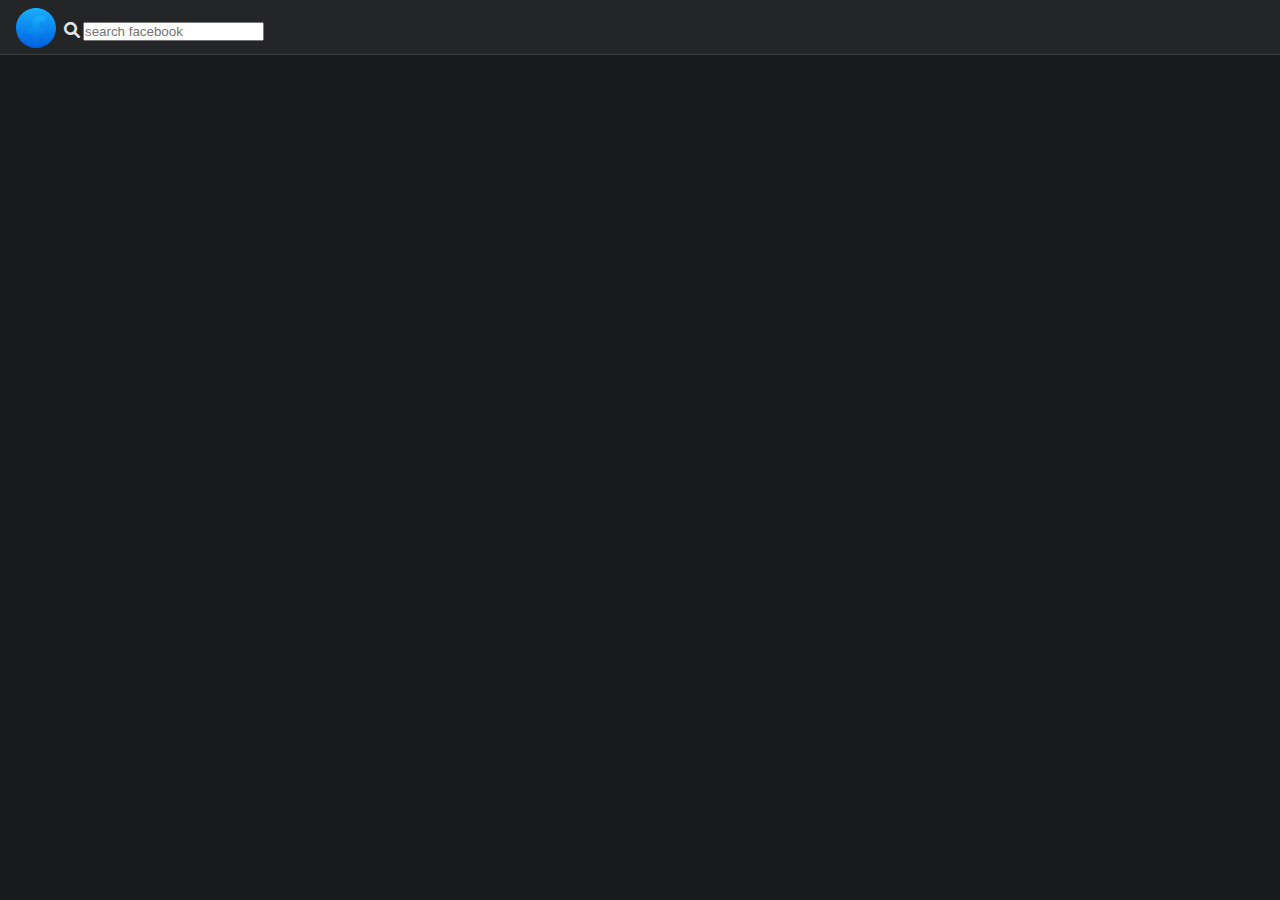
==== index.html @ 409ec698 "First Commit" ====
<!DOCTYPE html>
<html lang="en">
  <head>
    <meta charset="UTF-8" />
    <meta http-equiv="X-UA-Compatible" content="IE=edge" />
    <meta name="viewport" content="width=device-width, initial-scale=1.0" />
    <link
      rel="icon"
      type="image/png"
      href="./assets/images/fax-removebg-preview.png"
    />
    <title>Facebook clone</title>
    <link rel="stylesheet" href="./assets/css/styles.css" />
    <link rel="stylesheet" href="./assets/fonts/fontawesome/css/all.css" />
  </head>
  <body>
    <!-- THE WRAPPER THAT WRAPS ALL IN THE BODY -->
    <section class="wrapper">
      <!-- THIS THE HEADER -->
      <header>
        <!-- THE ICON AND SEARCH BAR WRAPPER -->

        <div class="icon-search">
          <!-- THE SVG ICON WRAPPER BEGINS HERE -->
          <div class="icon">
            <a href="/">
              <svg
                viewBox="0 0 36 36"
                class="b6ax4al1 m4pnbp5e somyomsx ahndzqod"
                fill="url(#jsc_s_2)"
                height="40"
                width="40"
              >
                <defs>
                  <linearGradient
                    x1="50%"
                    x2="50%"
                    y1="97.0782153%"
                    y2="0%"
                    id="jsc_s_2"
                  >
                    <stop offset="0%" stop-color="#0062E0"></stop>
                    <stop offset="100%" stop-color="#19AFFF"></stop>
                  </linearGradient>
                </defs>
                <path
                  d="M15 35.8C6.5 34.3 0 26.9 0 18 0 8.1 8.1 0 18 0s18 8.1 18 18c0 8.9-6.5 16.3-15 17.8l-1-.8h-4l-1 .8z"
                ></path>
                <path
                  class="kbtg6tx2"
                  d="M25 23l.8-5H21v-3.5c0-1.4.5-2.5 2.7-2.5H26V7.4c-1.3-.2-2.7-.4-4-.4-4.1 0-7 2.5-7 7v4h-4.5v5H15v12.7c1 .2 2 .3 3 .3s2-.1 3-.3V23h4z"
                ></path>
              </svg>
            </a>
          </div>
          <!-- THE SVG ICON WRAPPER ENDS HERE -->

          <!-- THE SEARCH BAR WRAPPER BEGINS HERE -->
          <div class="search-bar-w">
            
            <form action="" class="the-form">
              <label for="the-search" class="search-icon">
                <span class="fas fa-search"></span>
              </label>

              <input
                type="text"
                placeholder="search facebook"
                id="the-search"
              />
            </form>
          </div>

          <!-- THE SEARCH BAR WRAPPER ENDS HERE -->
        </div>
      </header>
    </section>
  </body>
</html>

<!-- REMEMBER THAT THE THING I AM TO WORK ON IS MAKING THE DIV OF SEARCH ICON WRAPPER A DROPDOWN TO THE DROP DROPDOWN -->
---- assets/css/styles.css ----
/* DEFAULT RESETS */
* {
    margin: 0;
    padding: 0;
    box-sizing: border-box;
}

/* IMPORTING THE FONTS I DOWNLOADED */
@font-face {
    font-family: SourceRegular;
    src: url(../fonts/Source_Sans_3/static/SourceSans3-Regular.ttf);
}

@font-face {
    font-family: SourceBold;
    src: url(../fonts/Source_Sans_3/static/SourceSans3-Bold.ttf);
}

@font-face {
    font-family: SourceLight;
    src: url(../fonts/Source_Sans_3/static/SourceSans3-Light.ttf);
}

:root {
    --body-bg: #18191A;
    --header-bg: #242526;
    --bar-text-c: rgba(0, 0, 0, 0.15);
    --search-icon: #afb4b9;
    --search-bar-bg: #3A3B3C;
    --home-icon-c: #4496F9;
    /*2374E1 */
    --hover-c: #292A2C;
    --general-color: #E4E6EB;
}

/* THE BODY */
body {
    font-style: 16px;
    background: var(--body-bg);
    font-family: SourceRegular;
    color: var(--general-color);
}

/* THE HEADER */
header {
    background: var(--header-bg);
    height: 55px;
    padding: 0.5em 1em 0.5em 1em;
    border-bottom: 1px solid var(--search-bar-bg);
    position: relative;
}

/* THE ICON AND SEARCH BAR WRAPPER */
.icon-search {
    display: flex;
    align-items: center;
    gap: 0.5em;

}

/* THE SEARCH BAR WRAPPER */
.search-bar-w{
display: flex;
/* gap: 3em; */
}

/* THE FORM  */
.the-form{
    
}
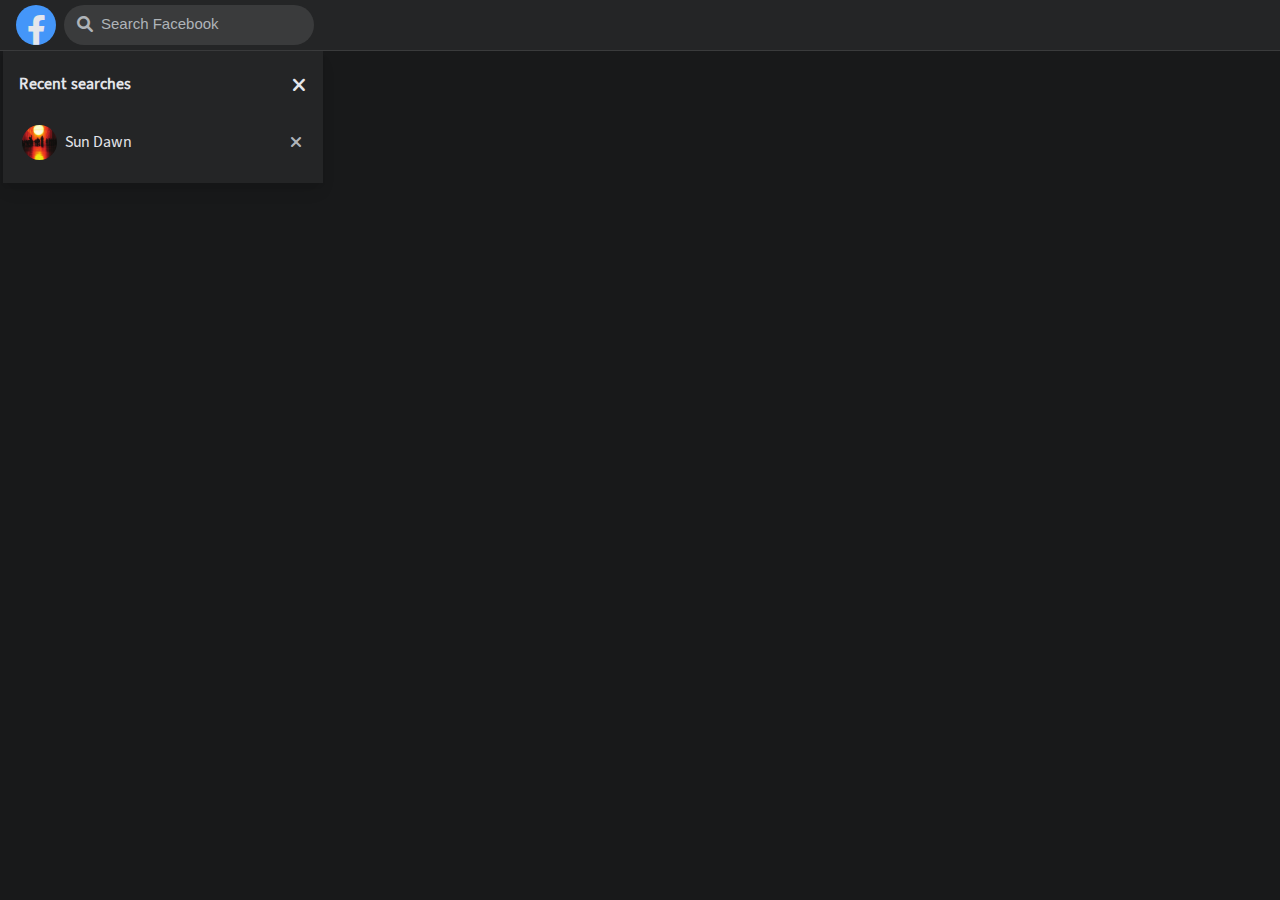
==== commit a30c2f53: "Still Making Changes" ====
--- a/index.html
+++ b/index.html
@@ -20,46 +20,17 @@
       <header>
         <!-- THE ICON AND SEARCH BAR WRAPPER -->
 
-        <div class="icon-search">
+        <div id="icon-search">
           <!-- THE SVG ICON WRAPPER BEGINS HERE -->
-          <div class="icon">
-            <a href="/">
-              <svg
-                viewBox="0 0 36 36"
-                class="b6ax4al1 m4pnbp5e somyomsx ahndzqod"
-                fill="url(#jsc_s_2)"
-                height="40"
-                width="40"
-              >
-                <defs>
-                  <linearGradient
-                    x1="50%"
-                    x2="50%"
-                    y1="97.0782153%"
-                    y2="0%"
-                    id="jsc_s_2"
-                  >
-                    <stop offset="0%" stop-color="#0062E0"></stop>
-                    <stop offset="100%" stop-color="#19AFFF"></stop>
-                  </linearGradient>
-                </defs>
-                <path
-                  d="M15 35.8C6.5 34.3 0 26.9 0 18 0 8.1 8.1 0 18 0s18 8.1 18 18c0 8.9-6.5 16.3-15 17.8l-1-.8h-4l-1 .8z"
-                ></path>
-                <path
-                  class="kbtg6tx2"
-                  d="M25 23l.8-5H21v-3.5c0-1.4.5-2.5 2.7-2.5H26V7.4c-1.3-.2-2.7-.4-4-.4-4.1 0-7 2.5-7 7v4h-4.5v5H15v12.7c1 .2 2 .3 3 .3s2-.1 3-.3V23h4z"
-                ></path>
-              </svg>
-            </a>
+          <div id="icon">
+            <i id="logo" onclick="cancel()"></i>
           </div>
           <!-- THE SVG ICON WRAPPER ENDS HERE -->
 
           <!-- THE SEARCH BAR WRAPPER BEGINS HERE -->
           <div class="search-bar-w">
-            
-            <form action="" class="the-form">
-              <label for="the-search" class="search-icon">
+            <form action="" class="the-form" onclick="getRecentSearches()">
+              <label for="the-search" id="search-icon">
                 <span class="fas fa-search"></span>
               </label>
 
@@ -69,12 +40,34 @@
                 id="the-search"
               />
             </form>
+
+            <div id="recentSearches">
+              <div class="recent-search">
+                <h1 id="recentSearch">Recent searches</h1>
+                <span class="fas fa-xmark mark" onclick="cancel()"></span>
+              </div>
+              <div class="recent-search">
+                <div class="image-n-icon">
+                  <div class="image-n-name">
+                    <img
+                      src="./assets/images/image.YB9JC1.png"
+                      class="image-in-recent"
+                    />
+                    <p class="namePara">sun dawn</p>
+                  </div>
+                  <a href="/" class="linkmark">
+                    <span class="fas fa-xmark"></span
+                  ></a>
+                </div>
+                </div>
+            </div>
           </div>
 
           <!-- THE SEARCH BAR WRAPPER ENDS HERE -->
         </div>
       </header>
     </section>
+    <script src="./assets/Javascript/index.js"></script>
   </body>
 </html>
 
--- a/assets/css/styles.css
+++ b/assets/css/styles.css
@@ -29,6 +29,7 @@
     --search-bar-bg: #3A3B3C;
     --home-icon-c: #4496F9;
     /*2374E1 */
+    --x-mark: #3F4042;
     --hover-c: #292A2C;
     --general-color: #E4E6EB;
 }
@@ -44,27 +45,178 @@
 /* THE HEADER */
 header {
     background: var(--header-bg);
-    height: 55px;
-    padding: 0.5em 1em 0.5em 1em;
+    /* height: 55px; */
+    padding: 0.3em 1em;
     border-bottom: 1px solid var(--search-bar-bg);
     position: relative;
 }
 
 /* THE ICON AND SEARCH BAR WRAPPER */
-.icon-search {
+#icon-search {
     display: flex;
     align-items: center;
     gap: 0.5em;
-
-}
+}
+
+/* THE SVG */
+#icon {
+    width: 40px;
+    height: 40px;
+    border-radius: 50%;
+    text-align: center;
+    padding-top: 5px;
+}
+
 
 /* THE SEARCH BAR WRAPPER */
-.search-bar-w{
-display: flex;
-/* gap: 3em; */
+.search-bar-w {
+    /* display: flex; */
+    /* flex-direction:column; */
+    /* gap: 3em; */
+    position: relative;
 }
 
 /* THE FORM  */
-.the-form{
-    
+.the-form {
+    display: flex;
+    gap: 0.5em;
+    align-items: center;
+    background: var(--search-bar-bg);
+    padding: 9px 9px 9px 13px;
+    height: 40px;
+    border-radius: 25px;
+    -webkit-border-radius: 25px;
+    -moz-border-radius: 25px;
+    -ms-border-radius: 25px;
+    -o-border-radius: 25px;
+    width: 250px;
+}
+
+/* THE SEARCH ICON */
+#search-icon {
+    color: var(--search-icon);
+    font-family: SourceLight;
+}
+
+/* THE INPUT */
+#the-search {
+    background: none;
+    border: none;
+    outline: none;
+}
+
+/* THE INPUT PLACEHOLDER */
+#the-search::placeholder {
+    font-size: 15px;
+    text-transform: capitalize;
+    color: var(--search-icon);
+}
+
+/* THE RECENT SEARCHES WRAPPER */
+#recentSearches {
+    display: flex;
+    flex-direction: column;
+    position: absolute;
+    top: 2.9em;
+    gap: 1em;
+    right: -0.54em;
+    width: 320px;
+    background: var(--header-bg);
+    box-shadow: rgba(0, 0, 0, 0.1) 0px 10px 15px -3px, rgba(0, 0, 0, 0.05) 0px 4px 6px -2px;
+    padding: 1em 0.5em 1em 1em;
+}
+
+/* THE RECENT SEARCH HEADER WRAPPER WITH  THE EDIT LINK */
+.recent-search {
+    display: flex;
+    justify-content: space-between;
+    align-items: center;
+}
+
+/* THE RECENT SEARCHES HEADER */
+#recentSearch {
+    font-size: 16px;
+}
+
+/* THE X ICON IN THE RECENT SEARCHES */
+.mark {
+    font-size: 19px;
+    font-family: SourceBold;
+    display: block;
+    cursor: pointer;
+    padding: 0.4em 0.5em;
+    border-radius: 5px;
+    -webkit-border-radius: 5px;
+    -moz-border-radius: 5px;
+    -ms-border-radius: 5px;
+    -o-border-radius: 5px;
+}
+
+/* THE X ICON IN THE RECENT SEARCHES |HOVER EFFECT */
+.mark:hover {
+    background: var(--hover-c);
+}
+
+/* THE IMAGE AND ICON WRAPPER  */
+.image-n-icon {
+    width: 100%;
+    display: flex;
+    align-items: center;
+    justify-content: space-between;
+    padding: 0.2em;
+    height: 50px;
+    width: 100%;
+    border-radius: 8px;
+    -webkit-border-radius: 8px;
+    -moz-border-radius: 8px;
+    -ms-border-radius: 8px;
+    -o-border-radius: 8px;
+}
+
+/* THE IMAGE AND ICON WRAPPER |HOVER  EFFECT */
+.image-n-icon:hover {
+        background: var(--hover-c);
+
+    }
+
+/* THE IMAGE AND NAME WRAPPER  */
+.image-n-name {
+    display: flex;
+    align-items: center;
+    gap: 0.5em;
+}
+
+/* THE IMAGE AND NAME WRAPPER | THE IMAGE ITSELF */
+.image-in-recent {
+    width: 35px;
+    height: 35px;
+    border-radius: 50%;
+    -webkit-border-radius: 50%;
+    -moz-border-radius: 50%;
+    -ms-border-radius: 50%;
+    -o-border-radius: 50%;
+}
+
+/* THE IMAGE AND NAME WRAPPER | THE NAME PARAGRAPH ITSELF */
+.namePara {
+    text-transform: capitalize;
+}
+
+/* THE CANCEL ICON BESIDE THE IMAGE AND NAME */
+.linkmark {
+    color: var(--search-icon);
+    padding-top: 0.3em;
+    text-align: center;
+    height: 30px;
+    width: 30px;
+    border-radius: 50%;
+    -webkit-border-radius: 50%;
+    -moz-border-radius: 50%;
+    -ms-border-radius: 50%;
+    -o-border-radius: 50%;
+}
+
+/* THE CANCEL ICON BESIDE THE IMAGE AND NAME |HOVER EFFECT*/
+.linkmark:hover {
+    background: var(--x-mark);
 }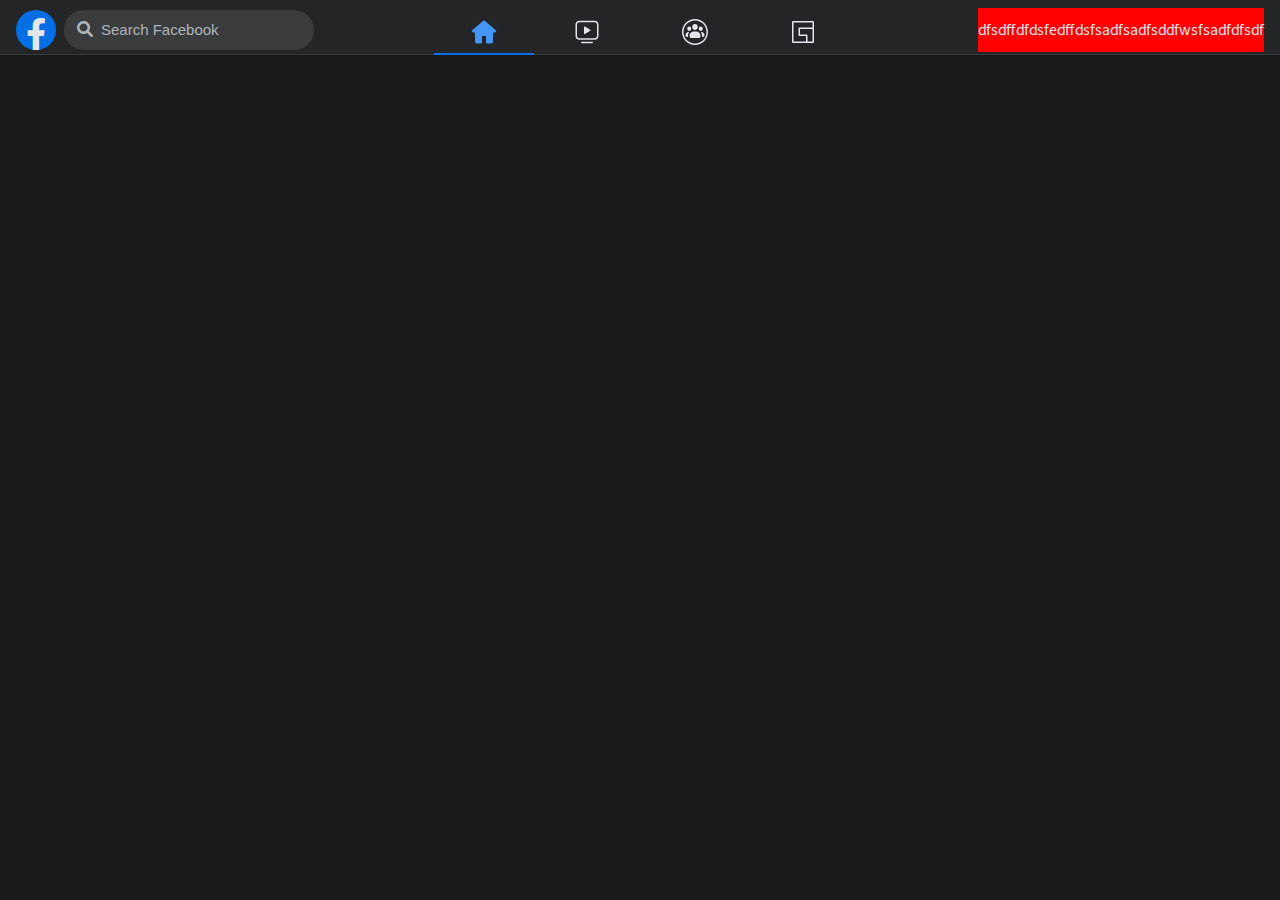
==== commit 60b20dea: "Work in progress" ====
--- a/index.html
+++ b/index.html
@@ -18,53 +18,198 @@
     <section class="wrapper">
       <!-- THIS THE HEADER -->
       <header>
-        <!-- THE ICON AND SEARCH BAR WRAPPER -->
-
-        <div id="icon-search">
-          <!-- THE SVG ICON WRAPPER BEGINS HERE -->
-          <div id="icon">
-            <i id="logo" onclick="cancel()"></i>
+          <!-- THE ICON AND SEARCH BAR WRAPPER BEGINS HERE-->
+          <div id="icon-search">
+            <!-- THE SVG ICON WRAPPER BEGINS HERE -->
+            <div id="icon">
+              <a href="/" id="logo">
+                <i onclick="cancel()"></i>
+              </a>
+            </div>
+            <!-- THE SVG ICON WRAPPER ENDS HERE -->
+
+            <!-- THE SEARCH BAR WRAPPER BEGINS HERE -->
+            <div class="search-bar-w">
+              <form action="" class="the-form" onclick="getRecentSearches()">
+                <label for="the-search" id="search-icon">
+                  <span class="fas fa-search"></span>
+                </label>
+
+                <input
+                  type="text"
+                  placeholder="search facebook"
+                  id="the-search"
+                />
+              </form>
+
+              <div id="recentSearches">
+                <div class="recent-search">
+                  <h1 id="recentSearch">Recent searches</h1>
+                  <span class="fas fa-xmark mark" onclick="cancel()"></span>
+                </div>
+
+                <div class="recent-search" id="deleteUser">
+                  <div class="image-n-icon">
+                    <div class="image-n-name">
+                      <a href="/">
+                        <img
+                          class="image-in-recent"
+                          src="./assets/images/image.YB9JC1.png"
+                        />
+                      </a>
+                      <a href="/" class="namePara">
+                        <p class="namePara">sun dawn</p></a
+                      >
+                    </div>
+                    <p class="linkmark" onclick="return deleteUserName()">
+                      <span class="fas fa-xmark"></span>
+                    </p>
+                  </div>
+                </div>
+
+                <div class="recent-search" id="deleteUser">
+                  <div class="image-n-icon">
+                    <div class="image-n-name">
+                      <a href="/">
+                        <img
+                          src="./assets/images/image.D1E8B1.png"
+                          class="image-in-recent"
+                        />
+                      </a>
+                      <a href="" class="namePara">
+                        <p>joe stone</p>
+                      </a>
+                    </div>
+                    <p class="linkmark" onclick="return deleteUserName()">
+                      <span class="fas fa-xmark"></span>
+                    </p>
+                  </div>
+                </div>
+
+                <div class="recent-search">
+                  <div class="image-n-icon">
+                    <div class="image-n-name">
+                      <a href="/"
+                        ><img
+                          src="./assets/images/image.39AQC1.png"
+                          class="image-in-recent"
+                      /></a>
+                      <a href="/" class="namePara"><p>Jean Sean</p></a>
+                    </div>
+                    <a href="/" class="linkmark">
+                      <span class="fas fa-xmark"></span
+                    ></a>
+                  </div>
+                </div>
+
+                <div class="recent-search">
+                  <div class="image-n-icon">
+                    <div class="image-n-name">
+                      <a href="/"
+                        ><img
+                          src="./assets/images/31149_sad_boy-182be880-10f2-4a3c-9ad1-7c03bf84055c.jpg"
+                          class="image-in-recent"
+                      /></a>
+                      <a href="/" class="namePara"><p>Elanor stefan</p></a>
+                    </div>
+                    <a href="/" class="linkmark">
+                      <span class="fas fa-xmark"></span
+                    ></a>
+                  </div>
+                </div>
+              </div>
+            </div>
+            <!-- THE SEARCH BAR WRAPPER ENDS HERE -->
           </div>
-          <!-- THE SVG ICON WRAPPER ENDS HERE -->
-
-          <!-- THE SEARCH BAR WRAPPER BEGINS HERE -->
-          <div class="search-bar-w">
-            <form action="" class="the-form" onclick="getRecentSearches()">
-              <label for="the-search" id="search-icon">
-                <span class="fas fa-search"></span>
-              </label>
-
-              <input
-                type="text"
-                placeholder="search facebook"
-                id="the-search"
-              />
-            </form>
-
-            <div id="recentSearches">
-              <div class="recent-search">
-                <h1 id="recentSearch">Recent searches</h1>
-                <span class="fas fa-xmark mark" onclick="cancel()"></span>
+          <!-- THE ICON AND SEARCH BAR WRAPPER ENDS HERE-->
+
+          <!-- THE HOME ICONS AND OTHERS IN THE MIDDLE OF THE HEADER STARTS HERE -->
+          <div class="home-icons">
+            <div class="icon-parent">
+              <a href="/">
+                <span class="om3e55n1"
+                  ><svg
+                    viewBox="0 0 28 28"
+                    class="b6ax4al1 m4pnbp5e somyomsx ahndzqod p9vk499z"
+                    fill="#4496F9"
+                    height="28"
+                    width="28"
+                  >
+                    <path
+                      d="M25.825 12.29C25.824 12.289 25.823 12.288 25.821 12.286L15.027 2.937C14.752 2.675 14.392 2.527 13.989 2.521 13.608 2.527 13.248 2.675 13.001 2.912L2.175 12.29C1.756 12.658 1.629 13.245 1.868 13.759 2.079 14.215 2.567 14.479 3.069 14.479L5 14.479 5 23.729C5 24.695 5.784 25.479 6.75 25.479L11 25.479C11.552 25.479 12 25.031 12 24.479L12 18.309C12 18.126 12.148 17.979 12.33 17.979L15.67 17.979C15.852 17.979 16 18.126 16 18.309L16 24.479C16 25.031 16.448 25.479 17 25.479L21.25 25.479C22.217 25.479 23 24.695 23 23.729L23 14.479 24.931 14.479C25.433 14.479 25.921 14.215 26.132 13.759 26.371 13.245 26.244 12.658 25.825 12.29"
+                    ></path></svg
+                  ><span class="s8sjc6am o3m1n7fs ejru8ifv"></span
+                  ><!--/$--></span
+                >
+              </a>
+              <p class="drop-c">home</p>
+            </div>
+
+            <div class="hover-icons">
+              <a href="/">
+                <span class="om3e55n1"
+                  ><svg
+                    viewBox="0 0 28 28"
+                    class="b6ax4al1 m4pnbp5e somyomsx ahndzqod gnhxmgs4"
+                    fill="currentColor"
+                    height="28"
+                    width="28"
+                  >
+                    <path
+                      d="M8.75 25.25C8.336 25.25 8 24.914 8 24.5 8 24.086 8.336 23.75 8.75 23.75L19.25 23.75C19.664 23.75 20 24.086 20 24.5 20 24.914 19.664 25.25 19.25 25.25L8.75 25.25ZM17.163 12.846 12.055 15.923C11.591 16.202 11 15.869 11 15.327L11 9.172C11 8.631 11.591 8.297 12.055 8.576L17.163 11.654C17.612 11.924 17.612 12.575 17.163 12.846ZM21.75 20.25C22.992 20.25 24 19.242 24 18L24 6.5C24 5.258 22.992 4.25 21.75 4.25L6.25 4.25C5.008 4.25 4 5.258 4 6.5L4 18C4 19.242 5.008 20.25 6.25 20.25L21.75 20.25ZM21.75 21.75 6.25 21.75C4.179 21.75 2.5 20.071 2.5 18L2.5 6.5C2.5 4.429 4.179 2.75 6.25 2.75L21.75 2.75C23.821 2.75 25.5 4.429 25.5 6.5L25.5 18C25.5 20.071 23.821 21.75 21.75 21.75Z"
+                    ></path></svg
+                  ><!--$--><span class="s8sjc6am o3m1n7fs ejru8ifv"></span
+                  ><!--/$--></span
+                >
+              </a>
+              <div class="drop-c">
+                <p>watch</p>
               </div>
-              <div class="recent-search">
-                <div class="image-n-icon">
-                  <div class="image-n-name">
-                    <img
-                      src="./assets/images/image.YB9JC1.png"
-                      class="image-in-recent"
-                    />
-                    <p class="namePara">sun dawn</p>
-                  </div>
-                  <a href="/" class="linkmark">
-                    <span class="fas fa-xmark"></span
-                  ></a>
-                </div>
-                </div>
+            </div>
+
+            <div class="hover-icons">
+              <a href="/">
+                <span class="om3e55n1"
+                  ><svg
+                    viewBox="0 0 28 28"
+                    class="b6ax4al1 m4pnbp5e somyomsx ahndzqod gnhxmgs4"
+                    fill="currentColor"
+                    height="28"
+                    width="28"
+                  >
+                    <path
+                      d="M25.5 14C25.5 7.649 20.351 2.5 14 2.5 7.649 2.5 2.5 7.649 2.5 14 2.5 20.351 7.649 25.5 14 25.5 20.351 25.5 25.5 20.351 25.5 14ZM27 14C27 21.18 21.18 27 14 27 6.82 27 1 21.18 1 14 1 6.82 6.82 1 14 1 21.18 1 27 6.82 27 14ZM7.479 14 7.631 14C7.933 14 8.102 14.338 7.934 14.591 7.334 15.491 6.983 16.568 6.983 17.724L6.983 18.221C6.983 18.342 6.99 18.461 7.004 18.578 7.03 18.802 6.862 19 6.637 19L6.123 19C5.228 19 4.5 18.25 4.5 17.327 4.5 15.492 5.727 14 7.479 14ZM20.521 14C22.274 14 23.5 15.492 23.5 17.327 23.5 18.25 22.772 19 21.878 19L21.364 19C21.139 19 20.97 18.802 20.997 18.578 21.01 18.461 21.017 18.342 21.017 18.221L21.017 17.724C21.017 16.568 20.667 15.491 20.067 14.591 19.899 14.338 20.067 14 20.369 14L20.521 14ZM8.25 13C7.147 13 6.25 11.991 6.25 10.75 6.25 9.384 7.035 8.5 8.25 8.5 9.465 8.5 10.25 9.384 10.25 10.75 10.25 11.991 9.353 13 8.25 13ZM19.75 13C18.647 13 17.75 11.991 17.75 10.75 17.75 9.384 18.535 8.5 19.75 8.5 20.965 8.5 21.75 9.384 21.75 10.75 21.75 11.991 20.853 13 19.75 13ZM15.172 13.5C17.558 13.5 19.5 15.395 19.5 17.724L19.5 18.221C19.5 19.202 18.683 20 17.677 20L10.323 20C9.317 20 8.5 19.202 8.5 18.221L8.5 17.724C8.5 15.395 10.441 13.5 12.828 13.5L15.172 13.5ZM16.75 9C16.75 10.655 15.517 12 14 12 12.484 12 11.25 10.655 11.25 9 11.25 7.15 12.304 6 14 6 15.697 6 16.75 7.15 16.75 9Z"
+                    ></path></svg
+                  ><!--$--><span class="s8sjc6am o3m1n7fs ejru8ifv"></span
+                  ><!--/$--></span
+                >
+              </a>
+              <p class="drop-c">groups</p>
+            </div>
+
+            <div class="hover-icons">
+              <a href="/">
+                <span class="om3e55n1"
+                  ><svg
+                    viewBox="0 0 28 28"
+                    class="b6ax4al1 m4pnbp5e somyomsx ahndzqod gnhxmgs4"
+                    fill="currentColor"
+                    height="28"
+                    width="28"
+                  >
+                    <path
+                      d="M23.5 9.5H10.25a.75.75 0 00-.75.75v7c0 .414.336.75.75.75H17v5.5H4.5v-19h19v5zm0 14h-5v-6.25a.75.75 0 00-.75-.75H11V11h12.5v12.5zm1.5.25V4.25C25 3.561 24.439 3 23.75 3H4.25C3.561 3 3 3.561 3 4.25v19.5c0 .689.561 1.25 1.25 1.25h19.5c.689 0 1.25-.561 1.25-1.25z"
+                    ></path></svg
+                  ><!--$--><span class="s8sjc6am o3m1n7fs ejru8ifv"></span
+                  ><!--/$--></span
+                >
+              </a>
+              <p class="drop-c">gaming</p>
             </div>
           </div>
-
-          <!-- THE SEARCH BAR WRAPPER ENDS HERE -->
-        </div>
+          <!-- THE HOME ICONS AND OTHERS IN THE MIDDLE OF THE HEADER ENDS HERE -->
+
+          <div class="notif-mess">dfsdffdfdsfedffdsfsadfsadfsddfwsfsadfdfsdf</div>
       </header>
     </section>
     <script src="./assets/Javascript/index.js"></script>
--- a/assets/css/styles.css
+++ b/assets/css/styles.css
@@ -27,11 +27,12 @@
     --bar-text-c: rgba(0, 0, 0, 0.15);
     --search-icon: #afb4b9;
     --search-bar-bg: #3A3B3C;
-    --home-icon-c: #4496F9;
+    --home-icon-c: #046EE4;
     /*2374E1 */
     --x-mark: #3F4042;
     --hover-c: #292A2C;
     --general-color: #E4E6EB;
+    --title-bg: rgb(175, 180, 185, 0.3);
 }
 
 /* THE BODY */
@@ -45,10 +46,15 @@
 /* THE HEADER */
 header {
     background: var(--header-bg);
-    /* height: 55px; */
-    padding: 0.3em 1em;
+    height: 55px;
+    width: 100%;
+    padding: 0.5em 1em;
     border-bottom: 1px solid var(--search-bar-bg);
     position: relative;
+    display: flex;
+    justify-content: space-between;
+    flex: 1;
+    flex-wrap: wrap;
 }
 
 /* THE ICON AND SEARCH BAR WRAPPER */
@@ -64,15 +70,16 @@
     height: 40px;
     border-radius: 50%;
     text-align: center;
-    padding-top: 5px;
-}
-
+    padding-top: 3px;
+}
+
+/* THE LOGO  */
+#logo {
+    color: var(--general-color);
+}
 
 /* THE SEARCH BAR WRAPPER */
 .search-bar-w {
-    /* display: flex; */
-    /* flex-direction:column; */
-    /* gap: 3em; */
     position: relative;
 }
 
@@ -103,6 +110,8 @@
     background: none;
     border: none;
     outline: none;
+    color: var(--general-color);
+    font-size: 16px;
 }
 
 /* THE INPUT PLACEHOLDER */
@@ -118,12 +127,14 @@
     flex-direction: column;
     position: absolute;
     top: 2.9em;
-    gap: 1em;
+    gap: 0.3em;
     right: -0.54em;
     width: 320px;
     background: var(--header-bg);
     box-shadow: rgba(0, 0, 0, 0.1) 0px 10px 15px -3px, rgba(0, 0, 0, 0.05) 0px 4px 6px -2px;
     padding: 1em 0.5em 1em 1em;
+    border-bottom-left-radius: 5px;
+    border-bottom-right-radius: 5px;
 }
 
 /* THE RECENT SEARCH HEADER WRAPPER WITH  THE EDIT LINK */
@@ -163,7 +174,7 @@
     display: flex;
     align-items: center;
     justify-content: space-between;
-    padding: 0.2em;
+    padding-left: 0.3em;
     height: 50px;
     width: 100%;
     border-radius: 8px;
@@ -175,9 +186,9 @@
 
 /* THE IMAGE AND ICON WRAPPER |HOVER  EFFECT */
 .image-n-icon:hover {
-        background: var(--hover-c);
-
-    }
+    background: var(--hover-c);
+
+}
 
 /* THE IMAGE AND NAME WRAPPER  */
 .image-n-name {
@@ -200,6 +211,8 @@
 /* THE IMAGE AND NAME WRAPPER | THE NAME PARAGRAPH ITSELF */
 .namePara {
     text-transform: capitalize;
+    color: var(--general-color);
+    text-decoration: none;
 }
 
 /* THE CANCEL ICON BESIDE THE IMAGE AND NAME */
@@ -219,4 +232,92 @@
 /* THE CANCEL ICON BESIDE THE IMAGE AND NAME |HOVER EFFECT*/
 .linkmark:hover {
     background: var(--x-mark);
+}
+
+/* ICONS IN THE MIDDLE OF THE NAV BAR */
+.home-icons {
+    display: flex;
+    align-items: center;
+    position: relative;
+    gap: 0.5em;
+
+    /* flex-grow: 1; */
+}
+
+
+
+/* THE LINKS IN THE HOME ICON | THE ACTIVE ONE*/
+.icon-parent>a>span::after {
+    content: '';
+    display: flex;
+    border-bottom: 2px solid var(--home-icon-c);
+    width: 100px;
+    height: 40px;
+    position: absolute;
+    top: 5px;
+}
+
+/* THE UNACTIVE ICONS GROUPED WITH THE AKTIVE ICON*/
+.hover-icons,
+.icon-parent {
+    position: relative;
+    width: 100px;
+    height: 44px;
+    text-align: center;
+    padding-top: 0.6em;
+}
+
+/* THE UNACTIVE ICONS HOVER EFFECT*/
+
+.hover-icons:hover {
+    background: var(--x-mark);
+    border-radius: 5px;
+    -webkit-border-radius: 5px;
+    -moz-border-radius: 5px;
+    -ms-border-radius: 5px;
+    -o-border-radius: 5px;
+}
+
+.hover-icons a {
+    display: block;
+    width: 90px;
+    color: var(--general-color);
+}
+
+/* THE DROPDOWN PARAGRAPH WITH TITLE NAME */
+.drop-c {
+    position: absolute;
+    top: 53px;
+    right: 0.9em;
+    background: var(--title-bg);
+    height: 90%;
+    width: 80%;
+    display: flex;
+    justify-content: center;
+    align-items: center;
+    text-transform: capitalize;
+    border-radius: 10px;
+    opacity: 0;
+    -webkit-border-radius: 10px;
+    -moz-border-radius: 10px;
+    -ms-border-radius: 10px;
+    -o-border-radius: 10px;
+    box-shadow: rgba(0, 0, 0, 0.24) 0px 3px 8px;
+    transition: opacity 0.5s linear 0.8ms;
+    -webkit-transition: opacity 0.5s linear 0.8ms;
+    -moz-transition: opacity 0.5s linear 0.8ms;
+    -ms-transition: opacity 0.5s linear 0.8ms;
+    -o-transition: opacity 0.5s linear 0.8ms;
+}
+
+/* THE UNACTIVE ICONS DROPDOWN HOVER EFFECT*/
+.hover-icons:hover .drop-c,
+.icon-parent:hover .drop-c {
+    opacity: 1;
+}
+
+.notif-mess {
+    background: red;
+display: flex;
+align-items: center;
 }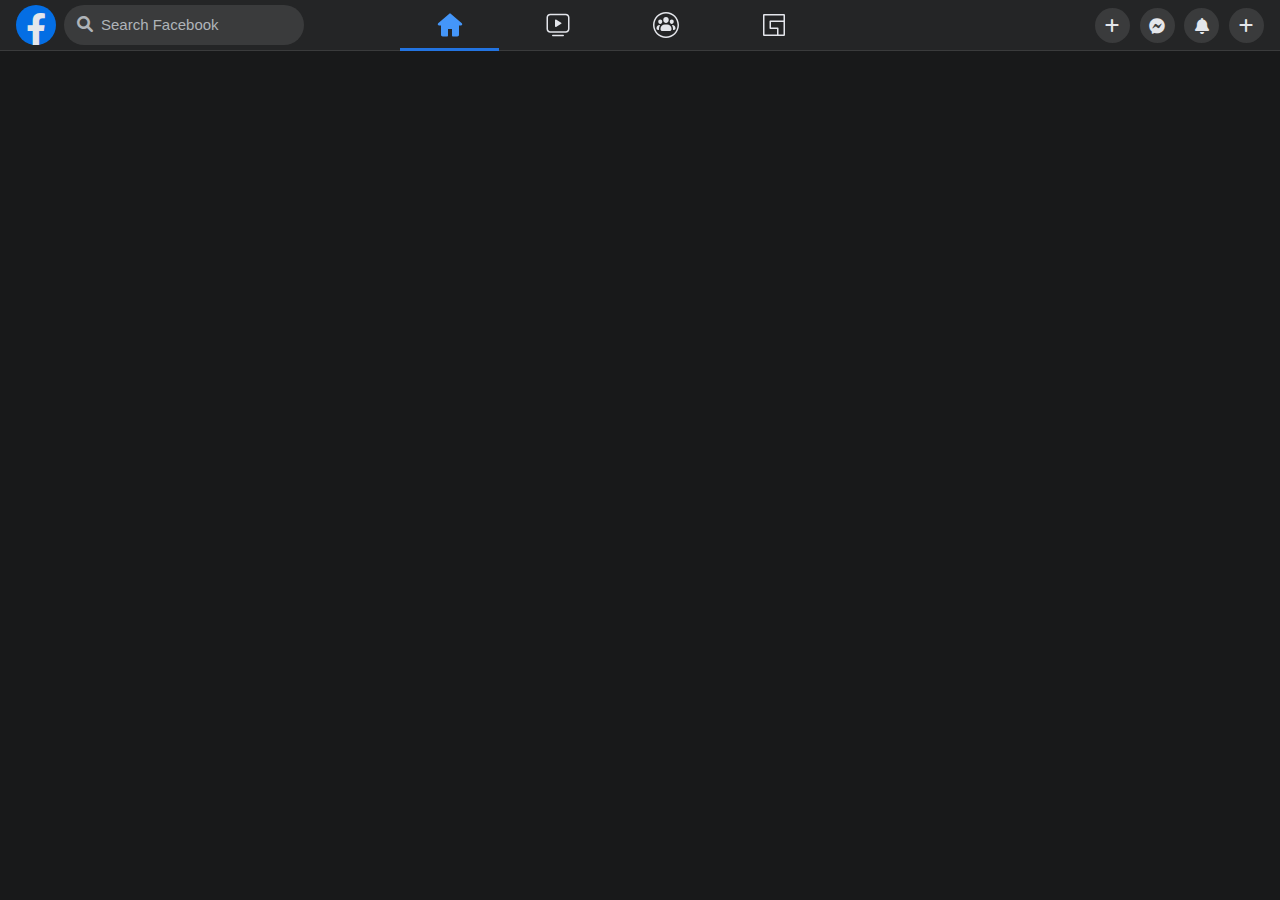
==== commit dffde7f3: "Still Making Changes" ====
--- a/index.html
+++ b/index.html
@@ -18,6 +18,7 @@
     <section class="wrapper">
       <!-- THIS THE HEADER -->
       <header>
+        <nav class="headers-dc">
           <!-- THE ICON AND SEARCH BAR WRAPPER BEGINS HERE-->
           <div id="icon-search">
             <!-- THE SVG ICON WRAPPER BEGINS HERE -->
@@ -208,8 +209,21 @@
             </div>
           </div>
           <!-- THE HOME ICONS AND OTHERS IN THE MIDDLE OF THE HEADER ENDS HERE -->
-
-          <div class="notif-mess">dfsdffdfdsfedffdsfsadfsadfsddfwsfsadfdfsdf</div>
+        </nav>
+        <div class="notif-mess">
+          <div class="header-4icons">
+            <a href="/"><i class="fas fa-plus"></i></a>
+          </div>
+          <div class="header-4icons">
+            <a href="/"><i class="fab fa-facebook-messenger"></i></a>
+          </div>
+          <div class="header-4icons">
+            <a href><i class="fas fa-bell"></i></a>
+          </div>
+          <div class="header-4icons">
+            <a href><i class="fas fa-plus"></i></a>
+          </div>
+        </div>
       </header>
     </section>
     <script src="./assets/Javascript/index.js"></script>
--- a/assets/css/styles.css
+++ b/assets/css/styles.css
@@ -27,7 +27,7 @@
     --bar-text-c: rgba(0, 0, 0, 0.15);
     --search-icon: #afb4b9;
     --search-bar-bg: #3A3B3C;
-    --home-icon-c: #046EE4;
+    --home-icon-c: #2374E1;
     /*2374E1 */
     --x-mark: #3F4042;
     --hover-c: #292A2C;
@@ -46,15 +46,24 @@
 /* THE HEADER */
 header {
     background: var(--header-bg);
-    height: 55px;
+    /* height: 55px; */
     width: 100%;
-    padding: 0.5em 1em;
+    padding: 0.2em 1em;
     border-bottom: 1px solid var(--search-bar-bg);
     position: relative;
     display: flex;
     justify-content: space-between;
     flex: 1;
     flex-wrap: wrap;
+}
+
+/* THE HEADERS DIRECT CHILD */
+.headers-dc {
+    display: flex;
+    gap: 6em;
+    justify-content: space-between;
+    flex-wrap: wrap;
+    position: relative;
 }
 
 /* THE ICON AND SEARCH BAR WRAPPER */
@@ -96,7 +105,7 @@
     -moz-border-radius: 25px;
     -ms-border-radius: 25px;
     -o-border-radius: 25px;
-    width: 250px;
+    width: 240px;
 }
 
 /* THE SEARCH ICON */
@@ -244,14 +253,12 @@
     /* flex-grow: 1; */
 }
 
-
-
 /* THE LINKS IN THE HOME ICON | THE ACTIVE ONE*/
 .icon-parent>a>span::after {
     content: '';
     display: flex;
-    border-bottom: 2px solid var(--home-icon-c);
-    width: 100px;
+    border-bottom: 3px solid var(--home-icon-c);
+    width: 99px;
     height: 40px;
     position: absolute;
     top: 5px;
@@ -264,7 +271,7 @@
     width: 100px;
     height: 44px;
     text-align: center;
-    padding-top: 0.6em;
+    padding-top: 0.5em;
 }
 
 /* THE UNACTIVE ICONS HOVER EFFECT*/
@@ -280,7 +287,8 @@
 
 .hover-icons a {
     display: block;
-    width: 90px;
+    width: 100%;
+    height: 100%;
     color: var(--general-color);
 }
 
@@ -297,27 +305,42 @@
     align-items: center;
     text-transform: capitalize;
     border-radius: 10px;
-    opacity: 0;
+    display: none;
     -webkit-border-radius: 10px;
     -moz-border-radius: 10px;
     -ms-border-radius: 10px;
     -o-border-radius: 10px;
     box-shadow: rgba(0, 0, 0, 0.24) 0px 3px 8px;
-    transition: opacity 0.5s linear 0.8ms;
-    -webkit-transition: opacity 0.5s linear 0.8ms;
-    -moz-transition: opacity 0.5s linear 0.8ms;
-    -ms-transition: opacity 0.5s linear 0.8ms;
-    -o-transition: opacity 0.5s linear 0.8ms;
 }
 
 /* THE UNACTIVE ICONS DROPDOWN HOVER EFFECT*/
 .hover-icons:hover .drop-c,
 .icon-parent:hover .drop-c {
-    opacity: 1;
-}
-
+    display: flex;
+}
+
+/* THE NOTIFICATION MESSAGE ICONS WRAPPER */
 .notif-mess {
-    background: red;
-display: flex;
-align-items: center;
+    display: flex;
+    align-items: center;
+    gap: 0.6em;
+}
+
+.header-4icons {
+    background: var(--search-bar-bg);
+    width: 35px;
+    text-align: center;
+    padding: 0.5em;
+    position: relative;
+    height: 35px;
+    border-radius: 50%;
+    -webkit-border-radius: 50%;
+    -moz-border-radius: 50%;
+    -ms-border-radius: 50%;
+    -o-border-radius: 50%;
+}
+
+/* THE NOTIFICATION MESSAGE ICONS LINK */
+.notif-mess a {
+    color: var(--general-color);
 }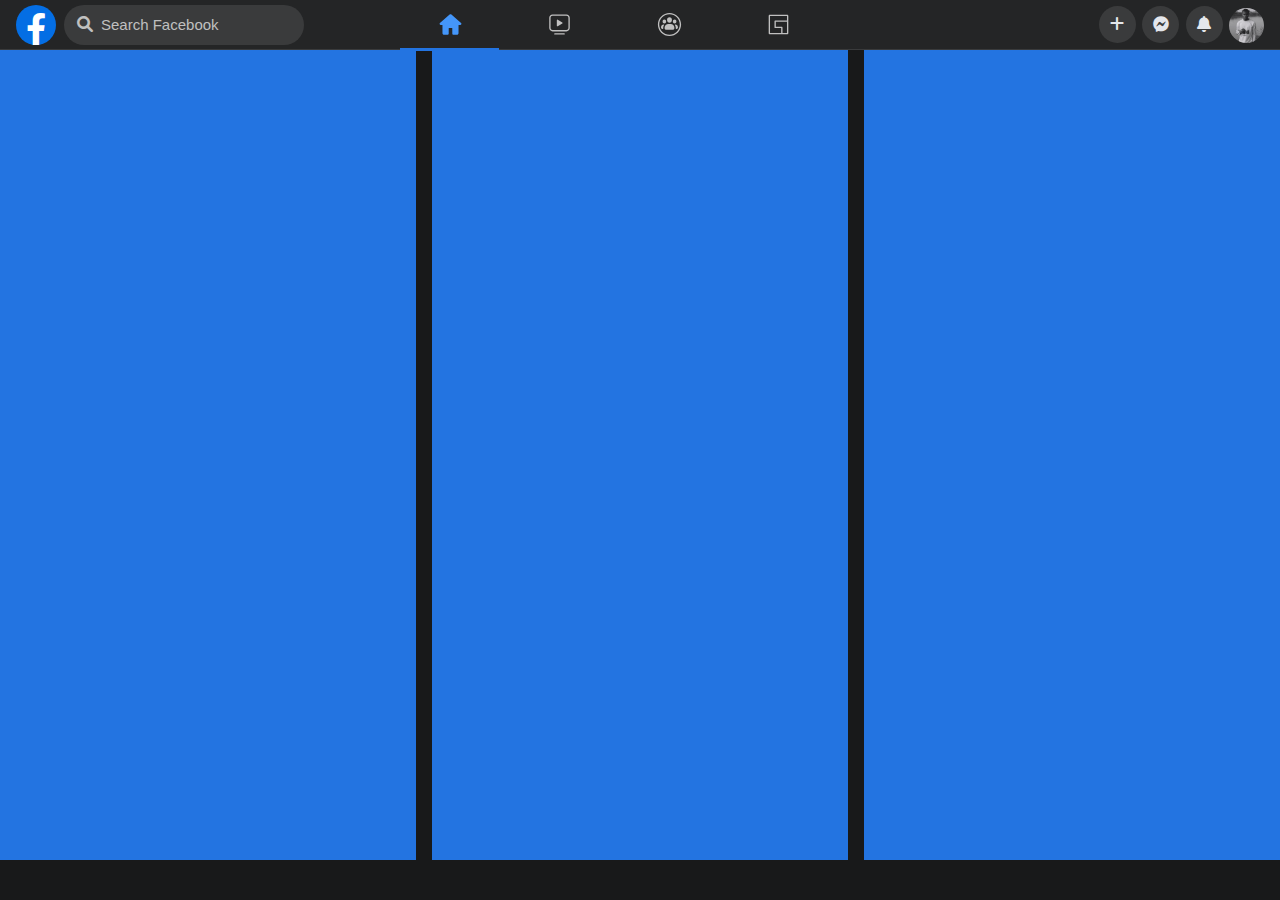
==== commit a800daa9: "Still Making Changes" ====
--- a/index.html
+++ b/index.html
@@ -133,8 +133,8 @@
                     viewBox="0 0 28 28"
                     class="b6ax4al1 m4pnbp5e somyomsx ahndzqod p9vk499z"
                     fill="#4496F9"
-                    height="28"
-                    width="28"
+                    height="25"
+                    width="25"
                   >
                     <path
                       d="M25.825 12.29C25.824 12.289 25.823 12.288 25.821 12.286L15.027 2.937C14.752 2.675 14.392 2.527 13.989 2.521 13.608 2.527 13.248 2.675 13.001 2.912L2.175 12.29C1.756 12.658 1.629 13.245 1.868 13.759 2.079 14.215 2.567 14.479 3.069 14.479L5 14.479 5 23.729C5 24.695 5.784 25.479 6.75 25.479L11 25.479C11.552 25.479 12 25.031 12 24.479L12 18.309C12 18.126 12.148 17.979 12.33 17.979L15.67 17.979C15.852 17.979 16 18.126 16 18.309L16 24.479C16 25.031 16.448 25.479 17 25.479L21.25 25.479C22.217 25.479 23 24.695 23 23.729L23 14.479 24.931 14.479C25.433 14.479 25.921 14.215 26.132 13.759 26.371 13.245 26.244 12.658 25.825 12.29"
@@ -152,9 +152,9 @@
                   ><svg
                     viewBox="0 0 28 28"
                     class="b6ax4al1 m4pnbp5e somyomsx ahndzqod gnhxmgs4"
-                    fill="currentColor"
-                    height="28"
-                    width="28"
+                    fill="silver"
+                    height="25"
+                    width="25"
                   >
                     <path
                       d="M8.75 25.25C8.336 25.25 8 24.914 8 24.5 8 24.086 8.336 23.75 8.75 23.75L19.25 23.75C19.664 23.75 20 24.086 20 24.5 20 24.914 19.664 25.25 19.25 25.25L8.75 25.25ZM17.163 12.846 12.055 15.923C11.591 16.202 11 15.869 11 15.327L11 9.172C11 8.631 11.591 8.297 12.055 8.576L17.163 11.654C17.612 11.924 17.612 12.575 17.163 12.846ZM21.75 20.25C22.992 20.25 24 19.242 24 18L24 6.5C24 5.258 22.992 4.25 21.75 4.25L6.25 4.25C5.008 4.25 4 5.258 4 6.5L4 18C4 19.242 5.008 20.25 6.25 20.25L21.75 20.25ZM21.75 21.75 6.25 21.75C4.179 21.75 2.5 20.071 2.5 18L2.5 6.5C2.5 4.429 4.179 2.75 6.25 2.75L21.75 2.75C23.821 2.75 25.5 4.429 25.5 6.5L25.5 18C25.5 20.071 23.821 21.75 21.75 21.75Z"
@@ -174,9 +174,9 @@
                   ><svg
                     viewBox="0 0 28 28"
                     class="b6ax4al1 m4pnbp5e somyomsx ahndzqod gnhxmgs4"
-                    fill="currentColor"
-                    height="28"
-                    width="28"
+                    fill="silver"
+                    height="25"
+                    width="25"
                   >
                     <path
                       d="M25.5 14C25.5 7.649 20.351 2.5 14 2.5 7.649 2.5 2.5 7.649 2.5 14 2.5 20.351 7.649 25.5 14 25.5 20.351 25.5 25.5 20.351 25.5 14ZM27 14C27 21.18 21.18 27 14 27 6.82 27 1 21.18 1 14 1 6.82 6.82 1 14 1 21.18 1 27 6.82 27 14ZM7.479 14 7.631 14C7.933 14 8.102 14.338 7.934 14.591 7.334 15.491 6.983 16.568 6.983 17.724L6.983 18.221C6.983 18.342 6.99 18.461 7.004 18.578 7.03 18.802 6.862 19 6.637 19L6.123 19C5.228 19 4.5 18.25 4.5 17.327 4.5 15.492 5.727 14 7.479 14ZM20.521 14C22.274 14 23.5 15.492 23.5 17.327 23.5 18.25 22.772 19 21.878 19L21.364 19C21.139 19 20.97 18.802 20.997 18.578 21.01 18.461 21.017 18.342 21.017 18.221L21.017 17.724C21.017 16.568 20.667 15.491 20.067 14.591 19.899 14.338 20.067 14 20.369 14L20.521 14ZM8.25 13C7.147 13 6.25 11.991 6.25 10.75 6.25 9.384 7.035 8.5 8.25 8.5 9.465 8.5 10.25 9.384 10.25 10.75 10.25 11.991 9.353 13 8.25 13ZM19.75 13C18.647 13 17.75 11.991 17.75 10.75 17.75 9.384 18.535 8.5 19.75 8.5 20.965 8.5 21.75 9.384 21.75 10.75 21.75 11.991 20.853 13 19.75 13ZM15.172 13.5C17.558 13.5 19.5 15.395 19.5 17.724L19.5 18.221C19.5 19.202 18.683 20 17.677 20L10.323 20C9.317 20 8.5 19.202 8.5 18.221L8.5 17.724C8.5 15.395 10.441 13.5 12.828 13.5L15.172 13.5ZM16.75 9C16.75 10.655 15.517 12 14 12 12.484 12 11.25 10.655 11.25 9 11.25 7.15 12.304 6 14 6 15.697 6 16.75 7.15 16.75 9Z"
@@ -194,9 +194,9 @@
                   ><svg
                     viewBox="0 0 28 28"
                     class="b6ax4al1 m4pnbp5e somyomsx ahndzqod gnhxmgs4"
-                    fill="currentColor"
-                    height="28"
-                    width="28"
+                    fill="silver"
+                    height="25 "
+                    width="25"
                   >
                     <path
                       d="M23.5 9.5H10.25a.75.75 0 00-.75.75v7c0 .414.336.75.75.75H17v5.5H4.5v-19h19v5zm0 14h-5v-6.25a.75.75 0 00-.75-.75H11V11h12.5v12.5zm1.5.25V4.25C25 3.561 24.439 3 23.75 3H4.25C3.561 3 3 3.561 3 4.25v19.5c0 .689.561 1.25 1.25 1.25h19.5c.689 0 1.25-.561 1.25-1.25z"
@@ -211,20 +211,26 @@
           <!-- THE HOME ICONS AND OTHERS IN THE MIDDLE OF THE HEADER ENDS HERE -->
         </nav>
         <div class="notif-mess">
-          <div class="header-4icons">
+          <div class="header-3icons">
             <a href="/"><i class="fas fa-plus"></i></a>
           </div>
-          <div class="header-4icons">
+          <div class="header-3icons">
             <a href="/"><i class="fab fa-facebook-messenger"></i></a>
           </div>
-          <div class="header-4icons">
+          <div class="header-3icons">
             <a href><i class="fas fa-bell"></i></a>
           </div>
-          <div class="header-4icons">
-            <a href><i class="fas fa-plus"></i></a>
+          <div class="header-image">
+            <img src="./assets/images/prof.jpg" />
           </div>
         </div>
       </header>
+
+      <div class="grid">
+        <div class="grid1"></div>
+        <div class="grid1 g3"></div>
+        <div class="grid1"></div>
+      </div>
     </section>
     <script src="./assets/Javascript/index.js"></script>
   </body>
--- a/assets/css/styles.css
+++ b/assets/css/styles.css
@@ -25,7 +25,7 @@
     --body-bg: #18191A;
     --header-bg: #242526;
     --bar-text-c: rgba(0, 0, 0, 0.15);
-    --search-icon: #afb4b9;
+    --search-icon: silver;
     --search-bar-bg: #3A3B3C;
     --home-icon-c: #2374E1;
     /*2374E1 */
@@ -46,9 +46,9 @@
 /* THE HEADER */
 header {
     background: var(--header-bg);
-    /* height: 55px; */
-    width: 100%;
-    padding: 0.2em 1em;
+    /* height: 50px; */
+    width: 100%;
+    padding: 0em 1em;
     border-bottom: 1px solid var(--search-bar-bg);
     position: relative;
     display: flex;
@@ -84,7 +84,7 @@
 
 /* THE LOGO  */
 #logo {
-    color: var(--general-color);
+    color: var(--search-icon);
 }
 
 /* THE SEARCH BAR WRAPPER */
@@ -248,7 +248,7 @@
     display: flex;
     align-items: center;
     position: relative;
-    gap: 0.5em;
+    gap: 0.6em;
 
     /* flex-grow: 1; */
 }
@@ -271,7 +271,7 @@
     width: 100px;
     height: 44px;
     text-align: center;
-    padding-top: 0.5em;
+    padding-top: 0.6em;
 }
 
 /* THE UNACTIVE ICONS HOVER EFFECT*/
@@ -323,24 +323,62 @@
 .notif-mess {
     display: flex;
     align-items: center;
-    gap: 0.6em;
-}
-
-.header-4icons {
+    gap: 0.4em;
+}
+
+/* THE MESSAGE AND NOTIFICATION ICONS */
+.header-3icons {
     background: var(--search-bar-bg);
-    width: 35px;
-    text-align: center;
+    width: 37px;
+    height: 37px;
     padding: 0.5em;
     position: relative;
-    height: 35px;
     border-radius: 50%;
     -webkit-border-radius: 50%;
     -moz-border-radius: 50%;
+    display: flex;
+    align-items: center;
+    justify-content: center;
     -ms-border-radius: 50%;
     -o-border-radius: 50%;
 }
 
+/* THE CIRCULAR PROFILE IMAGE*/
+.header-image {
+    position: relative;
+    /* background: red; */
+    padding-top: 0.5em;
+}
+
+.header-image img {
+    width: 35px;
+    height: 35px;
+    border-radius: 50px;
+    -webkit-border-radius: 50px;
+    -moz-border-radius: 50px;
+    -ms-border-radius: 50px;
+    -o-border-radius: 50px;
+}
+
 /* THE NOTIFICATION MESSAGE ICONS LINK */
 .notif-mess a {
     color: var(--general-color);
+}
+
+.grid {
+    display: flex;
+    gap: 1em;
+    /* grid-template-columns: repeat(3, 1fr); */
+}
+
+.grid1 {
+    background: #2374E1;
+    height: 90vh;
+    width: 100%;
+}
+
+.g3 {
+    /* flex: 1; */
+    /* background: red; */
+    /* grid-column: 2/4; */
 }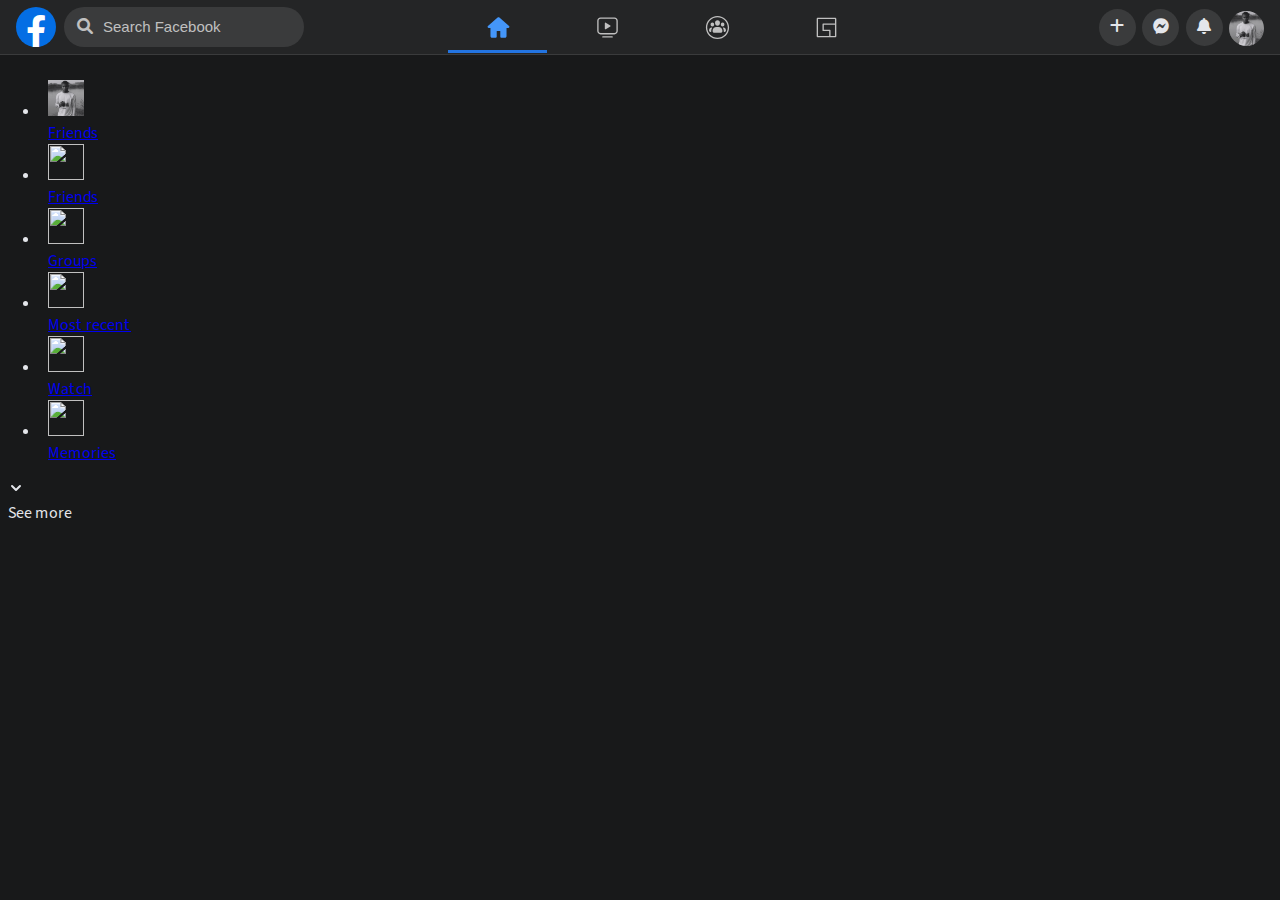
==== commit 17b34247: "Still working" ====
--- a/index.html
+++ b/index.html
@@ -225,12 +225,180 @@
           </div>
         </div>
       </header>
-
-      <div class="grid">
-        <div class="grid1"></div>
-        <div class="grid1 g3"></div>
-        <div class="grid1"></div>
+      <!--/ THE HEADER ENDS HERE -->
+
+      <!-- THE WHOLE BODY  -->
+      <div class="the-wrapper">
+        <ul class="left-bar">
+                <li class="">
+                  <div style="padding-left: 8px; padding-right: 8px">
+                    <a href="/"">
+                      <div>
+                        <div>
+                          <img
+                            src="./assets/images/prof.jpg"
+                            style="height: 36px; width: 36px"
+                            alt=""
+                          />
+                        </div>
+                        
+                        <div>
+                          <span dir="auto">Friends </span>
+                        </div>
+                        
+                      </div>
+                    </a>
+                  </div>
+                </li>
+                       
+                <li class="">
+                  <div style="padding-left: 8px; padding-right: 8px">
+                    <a href="/"">
+                      <div>
+                        <div>
+                          <img
+                            src="https://static.xx.fbcdn.net/rsrc.php/v3/y8/r/S0U5ECzYUSu.png?_nc_eui2=AeGr1W2rYKTFCHSDc7LGqJDlqfpKmA4GtxSp-kqYDga3FKiRsWt0lDewEdbNM1334kI1794Muu5UfFBAoGxrmt5O"
+                            style="height: 36px; width: 36px"
+                            alt=""
+                          />
+                        </div>
+                        
+                        <div>
+                          <span dir="auto">Friends </span>
+                        </div>
+
+                      </div>
+                    </a>
+                  </div>
+                </li>
+
+                <li class="">
+                  <div style="padding-left: 8px; padding-right: 8px">
+                    <a href="/"">
+                      <div>
+                        <div>
+                              <img
+                            src="https://static.xx.fbcdn.net/rsrc.php/v3/y5/r/PrjLkDYpYbH.png?_nc_eui2=AeEhYpmVhs0nckfMeht5noq2Z3xAUM5_bWpnfEBQzn9tatkPcD1lqF1z3Qh7aCL2Jjg3pIr-yckdhwTdovEOTeye"
+                            style="height: 36px; width: 36px"
+                            alt=""
+                          />
+                        </div>
+                        
+                        <div>
+                          <span dir="auto">Groups</span>
+                        </div>
+
+                      </div>
+                    </a>
+                  </div>
+                </li>
+  
+                <li class="">
+                  <div style="padding-left: 8px; padding-right: 8px">
+                    <a href="/"">
+                      <div>
+                        <div>
+                              <img
+                            src="https://static.xx.fbcdn.net/rsrc.php/v3/y5/r/PrjLkDYpYbH.png?_nc_eui2=AeEhYpmVhs0nckfMeht5noq2Z3xAUM5_bWpnfEBQzn9tatkPcD1lqF1z3Qh7aCL2Jjg3pIr-yckdhwTdovEOTeye"
+                            style="height: 36px; width: 36px"
+                            alt=""
+                          />
+                        </div>
+                        
+                        <div>
+                          <span dir="auto">Most recent</span>
+                        </div>
+
+                      </div>
+                    </a>
+                  </div>
+                </li>
+ 
+                <li class="">
+                  <div style="padding-left: 8px; padding-right: 8px">
+                    <a href="/"">
+                      <div>
+                        <div>
+                          <img
+                            class="gneimcpu p9wrh9lq"
+                            src="https://static.xx.fbcdn.net/rsrc.php/v3/y5/r/duk32h44Y31.png?_nc_eui2=AeGbMCD2lFk0l9EhDHfyiJcd2NRDTXGHJ53Y1ENNcYcnnZ27c1b0fYv-fkfqUZhreIHn0Yk5DfRQ-r-cN_-rn_zy"
+                            style="height: 36px; width: 36px"
+                            alt=""
+                          />
+                        </div>
+                        
+                        <div>
+                          <span dir="auto"> Watch</span>
+                        </div>
+
+                      </div>
+                    </a>
+                  </div>
+                </li>
+ 
+                <li class="">
+                  <div style="padding-left: 8px; padding-right: 8px">
+                    <a href="/"">
+                      <div>
+                        <div>
+                                  <img
+                            class="gneimcpu p9wrh9lq"
+                            src="https://static.xx.fbcdn.net/rsrc.php/v3/y8/r/he-BkogidIc.png?_nc_eui2=AeHjpkVW7iPZG9KfK9QRLywAa4YXxTz5jX9rhhfFPPmNf9uoCTnla7VBiWoyvtXDJ3O1civQts3bZaltME4FRes3"
+                            style="height: 36px; width: 36px"
+                            alt=""
+                          />
+                        </div>
+                        
+                        <div>
+                          <span> Memories </span>
+
+                        </div>
+                      </div>
+                    </a>
+                  </div>
+                </li>          
+              </ul>
+
+              <div style="padding-left: 8px; padding-right: 8px">
+                <div>
+                  <div>
+                    <svg
+                      fill="currentColor"
+                      viewBox="0 0 16 16"
+                      width="1em"
+                      height="1em"
+                    >
+                      <g
+                        fill-rule="evenodd"
+                        transform="translate(-448 -544)"
+                      >
+                       <path
+                         fill-rule="nonzero"
+                         d="M452.707 549.293a1 1 0 0 0-1.414 1.414l4 4a1 1 0 0 0 1.414 0l4-4a1 1 0 0 0-1.414-1.414L456 552.586l-3.293-3.293z"
+                        ></path>
+                      </g>
+                     </svg>
+                  </div>
+                      
+                  <div>
+                    <div>
+                      <span>See more</span>
+                    </div>
+
+                    <div data-visualcompletion="ignore"></div>
+                  </div>
+
+
+                  <div role="separator"></div>
+               </div>
+              </div>
+        </ul>
+        
+        <!-- <div class="center-bar"></div>
+        <div class="right-bar"></div> -->
       </div>
+ 
+      <!-- / THE WHOLE BODY ENDS HERE -->
     </section>
     <script src="./assets/Javascript/index.js"></script>
   </body>
--- a/assets/css/styles.css
+++ b/assets/css/styles.css
@@ -1,7 +1,5 @@
 /* DEFAULT RESETS */
 * {
-    margin: 0;
-    padding: 0;
     box-sizing: border-box;
 }
 
@@ -41,13 +39,14 @@
     background: var(--body-bg);
     font-family: SourceRegular;
     color: var(--general-color);
-}
-
+    padding: 0;
+    margin: 0;
+}
 /* THE HEADER */
 header {
     background: var(--header-bg);
-    /* height: 50px; */
     width: 100%;
+    height: 55px;
     padding: 0em 1em;
     border-bottom: 1px solid var(--search-bar-bg);
     position: relative;
@@ -55,12 +54,14 @@
     justify-content: space-between;
     flex: 1;
     flex-wrap: wrap;
+    position: fixed;
+    top: 0;
 }
 
 /* THE HEADERS DIRECT CHILD */
 .headers-dc {
     display: flex;
-    gap: 6em;
+    gap: 9em;
     justify-content: space-between;
     flex-wrap: wrap;
     position: relative;
@@ -365,20 +366,11 @@
     color: var(--general-color);
 }
 
-.grid {
-    display: flex;
-    gap: 1em;
-    /* grid-template-columns: repeat(3, 1fr); */
-}
-
-.grid1 {
-    background: #2374E1;
-    height: 90vh;
-    width: 100%;
-}
-
-.g3 {
-    /* flex: 1; */
+/* THE WHOLE BODY WRAPPER */
+.the-wrapper {
     /* background: red; */
-    /* grid-column: 2/4; */
-}+    margin-top: 5em;
+}
+
+
+/* THE LEFT BAR */